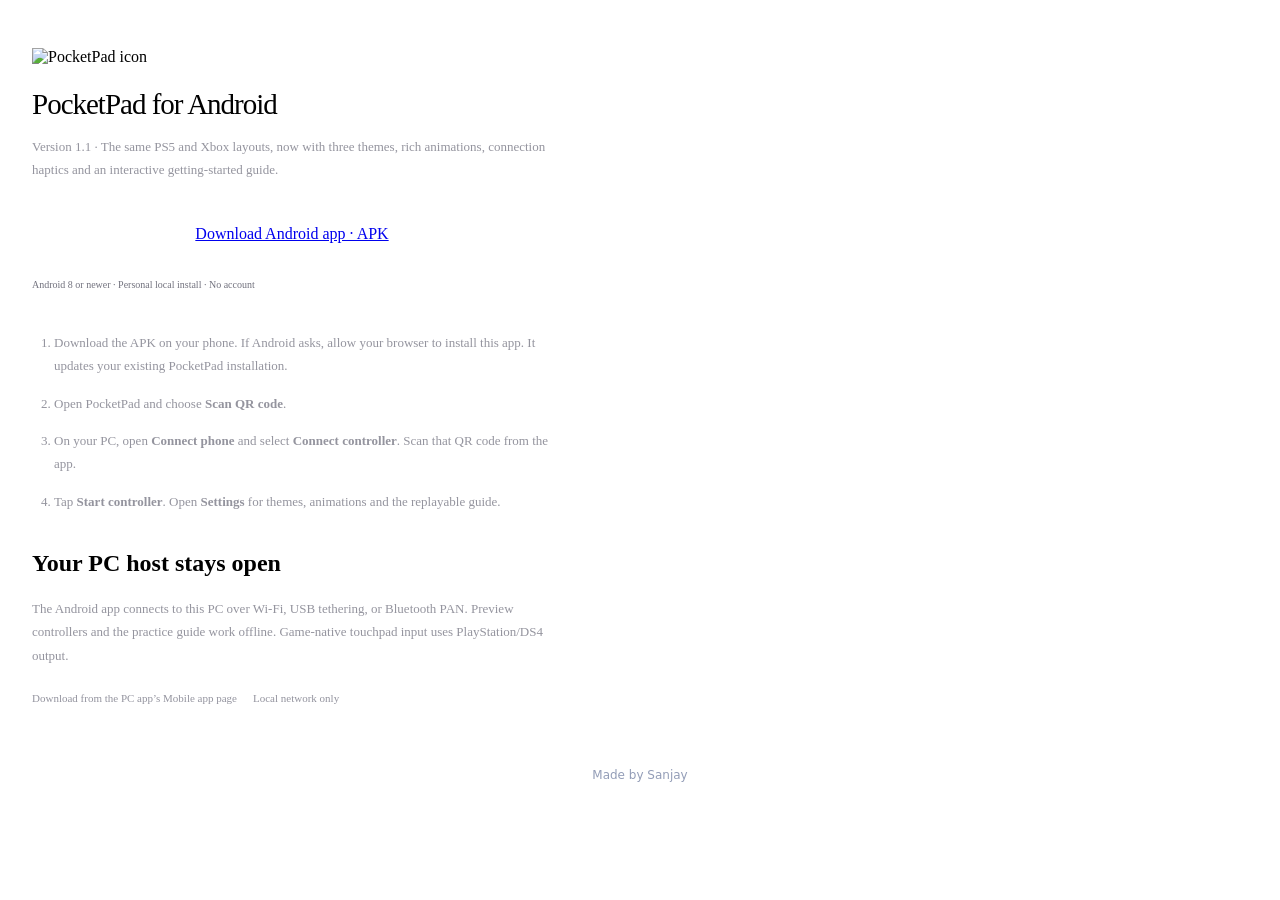
==== web/android.html @ e8d6664b "Release PocketPad Desktop 2.1 and Android 1.2, made by Sanjay" ====
<!doctype html><html lang="en"><head><meta charset="utf-8"><meta name="viewport" content="width=device-width,initial-scale=1"><meta name="theme-color" content="#101012"><title>PocketPad for Android</title><link rel="icon" href="/assets/pocketpad-mark.svg"><link rel="stylesheet" href="/assets/style.css?v=2.1"><style>main{max-width:520px;padding:40px 24px}.app-mark{width:96px;height:96px;margin-bottom:22px}h1{font-weight:500;font-size:29px;letter-spacing:-1px;margin:0 0 14px}p,li{font-size:13px;line-height:1.8;color:#94949e}.primary{display:block;text-align:center;margin:28px 0 18px;padding:15px}ol{padding-left:22px;margin:30px 0}li{padding:7px 0}.tag{font-size:10px;color:#72727e}.panel{margin-top:25px}.app-links{display:flex;gap:16px;margin-top:25px;font-size:11px;color:#93939e}</style></head><body><main><img class="app-mark" src="/assets/pocketpad-mark.svg" alt="PocketPad icon"><h1>PocketPad for Android</h1><p>Version 1.1 · The same PS5 and Xbox layouts, now with three themes, rich animations, connection haptics and an interactive getting-started guide.</p><a class="primary" href="/download/PocketPad.apk">Download Android app · APK</a><p class="tag">Android 8 or newer · Personal local install · No account</p><ol><li>Download the APK on your phone. If Android asks, allow your browser to install this app. It updates your existing PocketPad installation.</li><li>Open PocketPad and choose <strong>Scan QR code</strong>.</li><li>On your PC, open <strong>Connect phone</strong> and select <strong>Connect controller</strong>. Scan that QR code from the app.</li><li>Tap <strong>Start controller</strong>. Open <strong>Settings</strong> for themes, animations and the replayable guide.</li></ol><div class="panel"><h2>Your PC host stays open</h2><p style="margin-top:10px">The Android app connects to this PC over Wi-Fi, USB tethering, or Bluetooth PAN. Preview controllers and the practice guide work offline. Game-native touchpad input uses PlayStation/DS4 output.</p></div><div class="app-links"><span>Download from the PC app’s Mobile app page</span><span>Local network only</span></div></main><footer style="text-align:center;color:#939db7;font:12px system-ui;padding:24px">Made by Sanjay</footer></body></html>
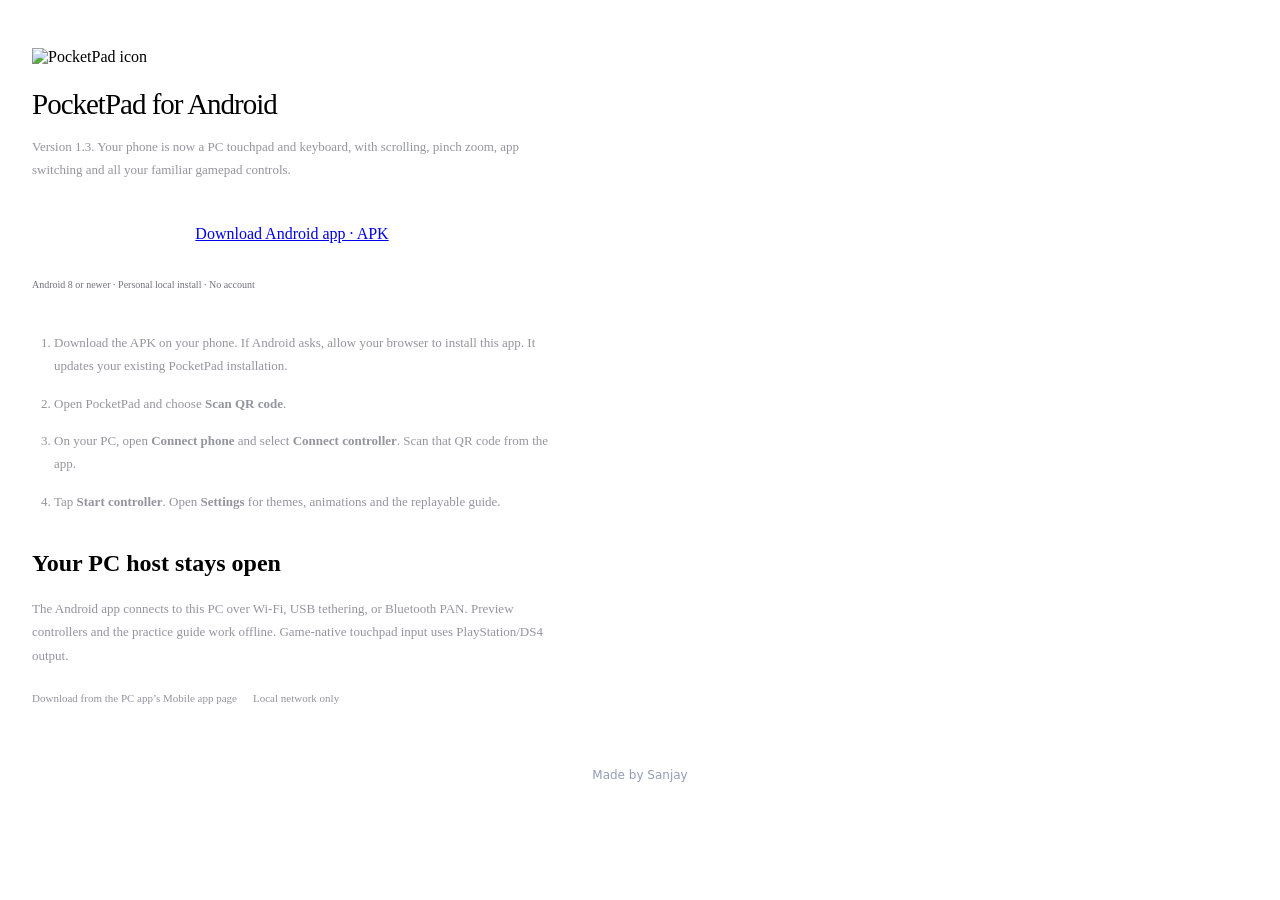
==== commit e9499c21: "Release PocketPad 2.2 with virtual touchpad and keyboard" ====
--- a/web/android.html
+++ b/web/android.html
@@ -1 +1 @@
-<!doctype html><html lang="en"><head><meta charset="utf-8"><meta name="viewport" content="width=device-width,initial-scale=1"><meta name="theme-color" content="#101012"><title>PocketPad for Android</title><link rel="icon" href="/assets/pocketpad-mark.svg"><link rel="stylesheet" href="/assets/style.css?v=2.1"><style>main{max-width:520px;padding:40px 24px}.app-mark{width:96px;height:96px;margin-bottom:22px}h1{font-weight:500;font-size:29px;letter-spacing:-1px;margin:0 0 14px}p,li{font-size:13px;line-height:1.8;color:#94949e}.primary{display:block;text-align:center;margin:28px 0 18px;padding:15px}ol{padding-left:22px;margin:30px 0}li{padding:7px 0}.tag{font-size:10px;color:#72727e}.panel{margin-top:25px}.app-links{display:flex;gap:16px;margin-top:25px;font-size:11px;color:#93939e}</style></head><body><main><img class="app-mark" src="/assets/pocketpad-mark.svg" alt="PocketPad icon"><h1>PocketPad for Android</h1><p>Version 1.1 · The same PS5 and Xbox layouts, now with three themes, rich animations, connection haptics and an interactive getting-started guide.</p><a class="primary" href="/download/PocketPad.apk">Download Android app · APK</a><p class="tag">Android 8 or newer · Personal local install · No account</p><ol><li>Download the APK on your phone. If Android asks, allow your browser to install this app. It updates your existing PocketPad installation.</li><li>Open PocketPad and choose <strong>Scan QR code</strong>.</li><li>On your PC, open <strong>Connect phone</strong> and select <strong>Connect controller</strong>. Scan that QR code from the app.</li><li>Tap <strong>Start controller</strong>. Open <strong>Settings</strong> for themes, animations and the replayable guide.</li></ol><div class="panel"><h2>Your PC host stays open</h2><p style="margin-top:10px">The Android app connects to this PC over Wi-Fi, USB tethering, or Bluetooth PAN. Preview controllers and the practice guide work offline. Game-native touchpad input uses PlayStation/DS4 output.</p></div><div class="app-links"><span>Download from the PC app’s Mobile app page</span><span>Local network only</span></div></main><footer style="text-align:center;color:#939db7;font:12px system-ui;padding:24px">Made by Sanjay</footer></body></html>
+<!doctype html><html lang="en"><head><meta charset="utf-8"><meta name="viewport" content="width=device-width,initial-scale=1"><meta name="theme-color" content="#101012"><title>PocketPad for Android</title><link rel="icon" href="/assets/pocketpad-mark.svg"><link rel="stylesheet" href="/assets/style.css?v=2.2"><style>main{max-width:520px;padding:40px 24px}.app-mark{width:96px;height:96px;margin-bottom:22px}h1{font-weight:500;font-size:29px;letter-spacing:-1px;margin:0 0 14px}p,li{font-size:13px;line-height:1.8;color:#94949e}.primary{display:block;text-align:center;margin:28px 0 18px;padding:15px}ol{padding-left:22px;margin:30px 0}li{padding:7px 0}.tag{font-size:10px;color:#72727e}.panel{margin-top:25px}.app-links{display:flex;gap:16px;margin-top:25px;font-size:11px;color:#93939e}</style></head><body><main><img class="app-mark" src="/assets/pocketpad-mark.svg" alt="PocketPad icon"><h1>PocketPad for Android</h1><p>Version 1.3. Your phone is now a PC touchpad and keyboard, with scrolling, pinch zoom, app switching and all your familiar gamepad controls.</p><a class="primary" href="/download/PocketPad.apk">Download Android app · APK</a><p class="tag">Android 8 or newer · Personal local install · No account</p><ol><li>Download the APK on your phone. If Android asks, allow your browser to install this app. It updates your existing PocketPad installation.</li><li>Open PocketPad and choose <strong>Scan QR code</strong>.</li><li>On your PC, open <strong>Connect phone</strong> and select <strong>Connect controller</strong>. Scan that QR code from the app.</li><li>Tap <strong>Start controller</strong>. Open <strong>Settings</strong> for themes, animations and the replayable guide.</li></ol><div class="panel"><h2>Your PC host stays open</h2><p style="margin-top:10px">The Android app connects to this PC over Wi-Fi, USB tethering, or Bluetooth PAN. Preview controllers and the practice guide work offline. Game-native touchpad input uses PlayStation/DS4 output.</p></div><div class="app-links"><span>Download from the PC app’s Mobile app page</span><span>Local network only</span></div></main><footer style="text-align:center;color:#939db7;font:12px system-ui;padding:24px">Made by Sanjay</footer></body></html>
